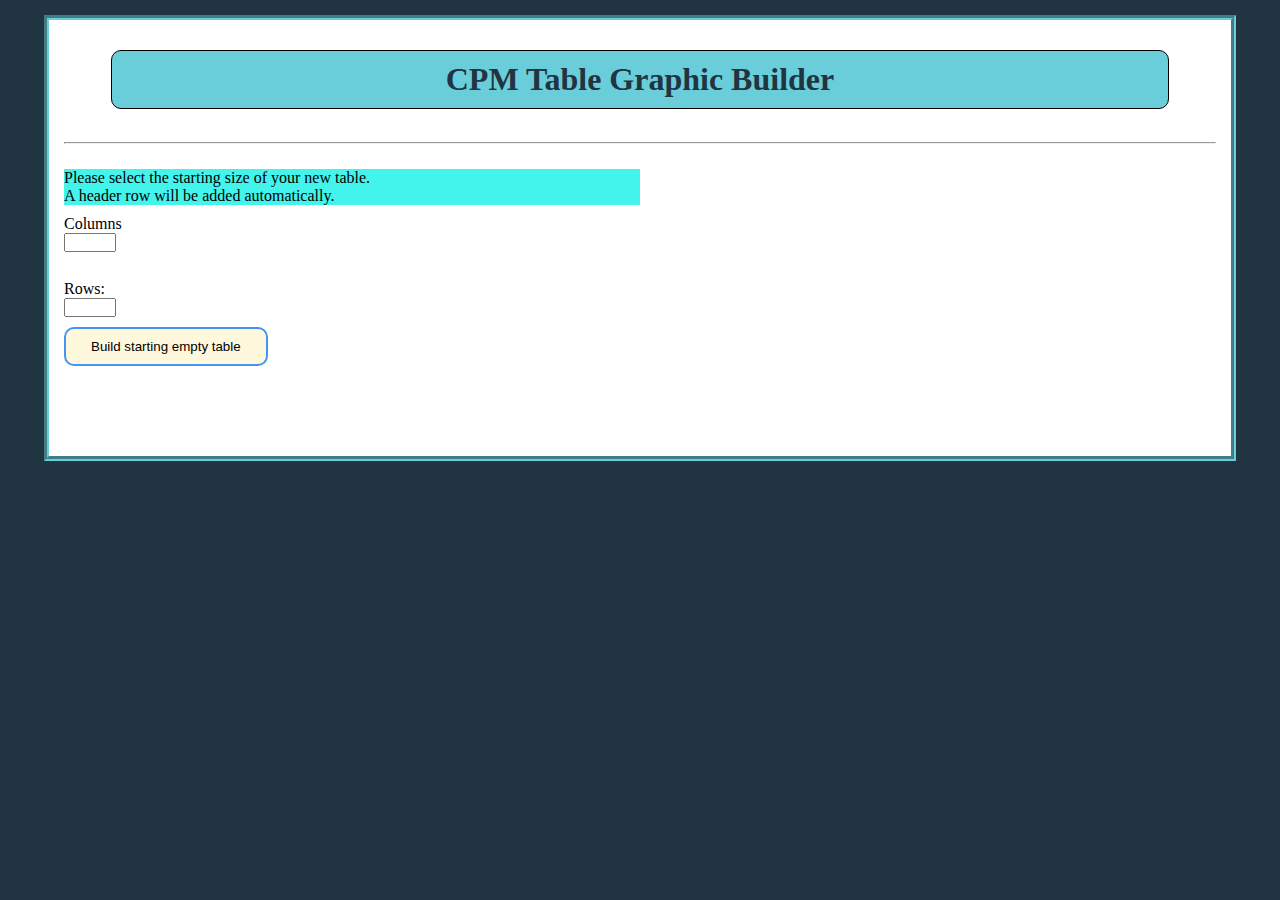
==== table-builder/index.html @ e1a39631 "add table builder directory" ====
<!DOCTYPE html>
<html lang="en">
<head>
<meta charset="utf-8" />
<title>CPM Table Builder</title>
<meta name="generator" content="Geany 1.27" />
<link rel="stylesheet" href="styles.css">
</head>

<body onload="pageLoadFunctions()">

	<div id="wrapper">
		<h1>CPM Table Graphic Builder</h1><br>
		
		<hr>
	
		<div id="inputs">
			<p class="prompt">
			Please select the starting size of your new table.<br>
			A header row will be added automatically.
			
			</p>
		
		
			<form>
				<p>
					Columns<br>
					<input id="choose_cols" type="number" min="1" max="12" required>
				</p>
				<p>
				<br>Rows:<br>
					<input id="choose_rows" type="number" min="1" max="25" required>
				</p>
			</form>
			<p>
				<button type="button" onclick="addRowsCols()">Build starting empty table</button>
			</p>
		</div> <!-- close inputs div -->
	
	
		<table id="my_table">
		</table>
	
		<p><button id="addRow" type="button" onclick="addOneRow()">Click to add one row</button></p>
		<p><button id ="tableGeneratorButton" type="button" onclick="generatePNG()">Click to generate table graphic</button></p>
		
<!-- Scripts -->	
<script src="jquery-3.3.1.js"></script>
<script src="html2canvas.js"></script>
<script src="main.js"></script>

<script>
window.takeScreenShot = function() {
    html2canvas(document.getElementById("my_table"), { //pass element to target
        onrendered: function (canvas) {
            document.body.appendChild(canvas);
			
        },
        width:window.innerWidth,
        height:window.innerHeight
    });
}
</script>

</div> <!-- close wrapper div -->

</body>
</html>
---- table-builder/styles.css ----
/* Table Builder */

* {
	margin: 0;
	padding: 0;
}

body {
	background-color: #213442;
	}
	
canvas {
	display: block;
	background-color: #FFFFFF;
	width: auto;
	margin: 30px auto;
}	
	
#wrapper {
	width: 90%;
	height: auto;
	margin: 15px auto;
	padding: 15px;
	background-color: #FFFFFF;
	border: 5px solid #69CEDA;
	border-style: groove;
}	
	
h1 {
	text-align: center;
	color: #213442;
	margin-top: 15px;
	margin-bottom: 15px;
	margin-left: auto;
	margin-right: auto;
	padding: 10px;
	background-color: #69CEDA;
	width: 90%;
	border: 1px solid black;
	border-radius: 10px;
}
	
hr {
	display: block;
	margin-bottom: 25px;
}
	
p {
	margin: 10px 0px;
}
	
table {
	border: 2px solid black;
	}

tr:nth-child(n+2):nth-child(odd) {
	background-color: #87CEFA;
	color: #000000;
	}
	
#my_table {
	background: rgba(255,255,255,0.5);
	border: none;
	border-collapse: collapse;
	margin: 25px auto 50px 25px;
}

#my_table .first {
	border-bottom:3px solid black;
}
#my_table .first td {
	border-bottom:3px solid black;
}

#my_table tr {
	border-bottom: 0px solid black;
}

#my_table th, td {
	border-left: 1px solid black;
}

#my_table th, td:first-child {
	border-left: none;
} 

#my_table textarea {
	background-color: transparent;
	border: none; 
	font-family: Arial, Helvetica, sans-serif;
	color: black;
	padding-bottom: 0px;
	padding-top: 5px;
	padding-left: 10px;
}

#my_table .first textarea {
	color: black;
	font-weight: bold;
	
}

#my_table tr:nth-child(n+2) td:nth-child(n+2) textarea {
	text-align: left;
	
}

#my_table tr:nth-child(1) textarea {
	height: 2.0em;
	text-align: left;
	font-weight: 600;
}

button {
	padding: 10px 25px;
	border: 2px solid #4295f4;
	border-radius: 10px;
	background-color: cornsilk;
}

#tableGeneratorButton {
	font-weight: bold;
}


#inputs .prompt {
	background-color: #42f4eb;
	width: 50%;
}
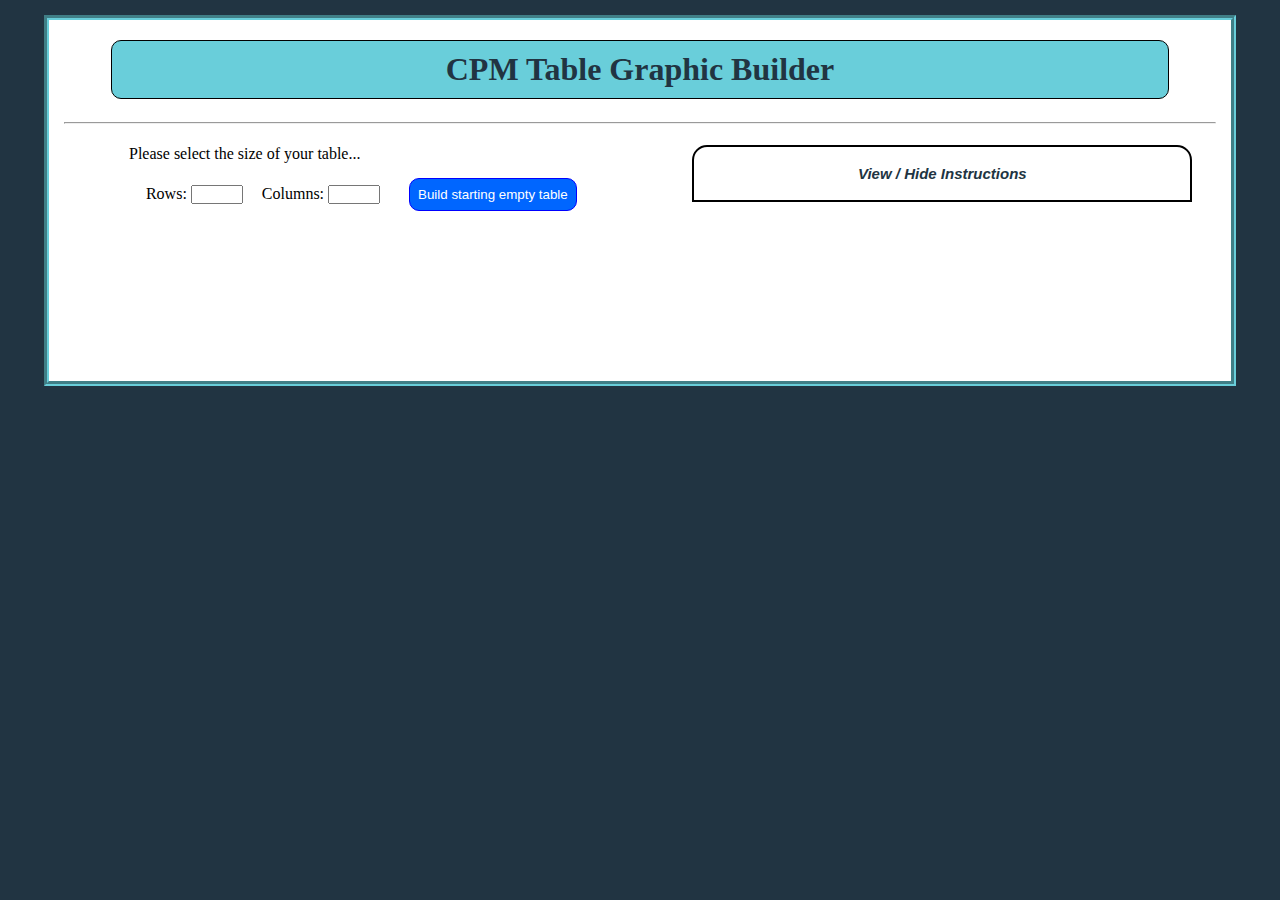
==== commit b5bc842f: "first deployable version" ====
--- a/table-builder/index.html
+++ b/table-builder/index.html
@@ -1,3 +1,5 @@
+<!-- GRID BASED -->
+
 <!DOCTYPE html>
 <html lang="en">
 <head>
@@ -9,46 +11,97 @@
 
 <body onload="pageLoadFunctions()">
 
-	<div id="wrapper">
-		<h1>CPM Table Graphic Builder</h1><br>
-		
-		<hr>
+
+
+<div class="grid-container">
 	
-		<div id="inputs">
-			<p class="prompt">
-			Please select the starting size of your new table.<br>
-			A header row will be added automatically.
-			
-			</p>
-		
-		
-			<form>
+		<!-- Header -->
+		<div class="grid-item" id="box-1">
+			<h1>CPM Table Graphic Builder</h1><br>
+			<hr>
+		</div> <!-- close box-1 div -->
+	
+		<!-- Collapsible instruction panel -->
+		<div class="grid-item" id="box-2">
+			<button class="collapsible">View / Hide Instructions</button>
+			<div class="content">
 				<p>
-					Columns<br>
-					<input id="choose_cols" type="number" min="1" max="12" required>
+				Enter the number of rows and columns that you want your chart to have in the fields below. 
+				A header column will be created automatically, so you don't need to include it in your count.
 				</p>
 				<p>
-				<br>Rows:<br>
-					<input id="choose_rows" type="number" min="1" max="25" required>
+				Click on the 'Create empty table' button to start editing.
 				</p>
-			</form>
-			<p>
-				<button type="button" onclick="addRowsCols()">Build starting empty table</button>
-			</p>
-		</div> <!-- close inputs div -->
+				<p>
+				You may resize any text area within the table by clicking, holding, and dragging the 'handle' in the 
+				 bottom right corner of the text area. 
+				 The 'handles' are for editing only, and will not appear in your final graphic.
+				</p>
+				<p>				
+				Resizing the width of a text field will adjust the width of all
+				fields in the table to match. The height of each text field, however, can be adjusted individually
+				 to allow for multiple lines of text if desired.
+				</p>
+				<p>
+				You may add additional empty rows to the bottom of the table via the 'Add Row' button at any time before
+				 generating your table graphic.
+				</p>
+				<p>
+				When you are ready to create your downloadable table graphic, just click on the 'Generate Graphic' button.
+				The table will appear directly below the editing area.
+				</p>
+				<p>
+				To download, simply right-click on the graphic and select 'save image as..' Make sure that you 'Save as type: PNG.
+				</p>
+				<p>
+				You can name the file what you wish, and save it where you like.
+				</p>
+			</div> <!-- close content div -->
+		</div> <!-- close box-1 div -->
+		
+		<!-- Input bar to select blank table dimensions -->
+		<div class="grid-item" id="box-3">
+			<div id="inputs">
+				<p id="prompt">
+				Please select the size of your table...
+				</p>
+				<form>
+					<ul class="input-bar">
+						<li>
+						Rows: 
+						<input id="choose_rows" type="number" min="1" max="25" required>
+						</li>
+						<li>
+						Columns: 
+						<input id="choose_cols" type="number" min="1" max="12" required>
+						</li>
+						<li>
+						<button type="button" onclick="addRowsCols()">Build starting empty table</button>
+						</li>
+					</ul>
+				</form>
+					
+			</div> <!-- close inputs div -->
+		</div> <!-- close box-3 div -->
+		
+		<!-- Container for generated empty table -->
+		<div class="grid-item" id="box-4">
+			<table id="my_table">
+			</table>
+		</div> <!-- close box-4 div -->
 	
-	
-		<table id="my_table">
-		</table>
-	
-		<p><button id="addRow" type="button" onclick="addOneRow()">Click to add one row</button></p>
-		<p><button id ="tableGeneratorButton" type="button" onclick="generatePNG()">Click to generate table graphic</button></p>
-		
+		<!-- Button bar: Add Row and Generate Graphic -->
+		<div class="grid-item" id="box-5">
+			<button id="addRow" type="button" onclick="addOneRow()">Click to add one row</button>
+			<button id ="tableGeneratorButton" type="button" onclick="generatePNG()">Click to generate table graphic</button></p>
+		</div> <!-- Close box-5 div -->
+	 
 <!-- Scripts -->	
 <script src="jquery-3.3.1.js"></script>
 <script src="html2canvas.js"></script>
 <script src="main.js"></script>
 
+<!-- Calls Canvas2HTML which generates Canvas object by parsing "my_table" contents -->
 <script>
 window.takeScreenShot = function() {
     html2canvas(document.getElementById("my_table"), { //pass element to target
@@ -62,7 +115,8 @@
 }
 </script>
 
-</div> <!-- close wrapper div -->
+
+</div> <!-- close grid-container div -->
 
 </body>
 </html>
--- a/table-builder/styles.css
+++ b/table-builder/styles.css
@@ -1,4 +1,6 @@
-/* Table Builder */
+/* Table Builder 
+Grid UI
+*/
 
 * {
 	margin: 0;
@@ -8,31 +10,110 @@
 body {
 	background-color: #213442;
 	}
-	
-canvas {
-	display: block;
-	background-color: #FFFFFF;
-	width: auto;
-	margin: 30px auto;
-}	
-	
-#wrapper {
+
+p {
+	margin-bottom: 15px;
+}
+	
+.grid-container {
 	width: 90%;
+	display: grid;
+	grid-template-columns: auto auto auto;
+	grid-gap: 10px;
 	height: auto;
 	margin: 15px auto;
 	padding: 15px;
 	background-color: #FFFFFF;
 	border: 5px solid #69CEDA;
 	border-style: groove;
+}
+
+.grid-item {
+	text-align: center;
 }	
-	
+
+.grid-item#box-1 {
+	grid-row-start: 1;
+	grid-row-end: 2;
+	grid-column-start: 1;
+	grid-column-end: 4;
+	border: none;
+	height: 75px;
+}
+
+.grid-item#box-2 {
+	grid-row-start: 2;
+	grid-row-end: 3;
+	grid-column-start: 3;
+	grid-column-end: 4;
+	border: none;
+	margin: 25px auto 0px auto;
+	width: 500px;
+}
+
+.collapsible {
+  background-color: #ffffff;
+  color: #213442;
+  font-style: oblique;
+  font-weight: 600;
+  cursor: pointer;
+  padding: 18px;
+  width: 100%;
+  border: none;
+  text-align: center;
+  outline: none;
+  font-size: 15px;
+  border: 2px solid black;
+  border-radius: 15px 15px 0px 0px;
+}
+
+.active, .collapsible:hover {
+  background-color: #ffffff;
+}
+
+.content {
+  padding: 18px;
+  display: none;
+  overflow: hidden;
+  text-align: left;
+  background-color: cornsilk;
+  border: 1px solid black;
+  border-radius: 0px 0px 15px 15px;
+}
+
+.grid-item#box-3 {
+	grid-row-start: 2;
+	grid-row-end: 3;
+	grid-column-start: 1;
+	grid-column-end: 3;
+	min-width: 500px;
+	border: none;
+	margin-top: 25px;
+	
+}
+
+.grid-item#box-4 {
+	grid-row-start: 5;
+	grid-row-end: 6;
+	grid-column-start: 1;
+	grid-column-end: 4;
+	margin-top: 25px;
+	border: none;	
+}
+
+.grid-item#box-5 {
+	grid-row-start: 6;
+	grid-row-end: 7;
+	grid-column-start: 1;
+	grid-column-end: 4;
+	border: none;
+	
+}
+
 h1 {
 	text-align: center;
 	color: #213442;
-	margin-top: 15px;
-	margin-bottom: 15px;
-	margin-left: auto;
-	margin-right: auto;
+	margin: 5px auto;
 	padding: 10px;
 	background-color: #69CEDA;
 	width: 90%;
@@ -42,17 +123,39 @@
 	
 hr {
 	display: block;
-	margin-bottom: 25px;
-}
-	
-p {
-	margin: 10px 0px;
+}
+
+#prompt {
+	text-align: left;
+	margin-left: 65px;
+}
+
+.input-bar {
+	list-style-type: none;
+	margin-top: 10px;
+}
+
+.input-bar li {
+	display: inline;
+}
+
+.input-bar li:nth-child(1) {
+	margin-right: 15px;
+}
+
+#inputs button {
+	background-color: #0066ff;
+	color: #ffffff;
+	margin-left: 25px;
+	padding: 8px;
+	border: 1px solid blue;
+	border-radius: 10px;
 }
 	
 table {
 	border: 2px solid black;
 	}
-
+	
 tr:nth-child(n+2):nth-child(odd) {
 	background-color: #87CEFA;
 	color: #000000;
@@ -111,19 +214,21 @@
 	font-weight: 600;
 }
 
-button {
-	padding: 10px 25px;
-	border: 2px solid #4295f4;
+#addRow, #tableGeneratorButton {
+	background-color: #0066ff;
+	color: #ffffff;
+	margin: 10px 25px;
+	padding: 8px;
+	border: 1px solid blue;
 	border-radius: 10px;
-	background-color: cornsilk;
-}
-
-#tableGeneratorButton {
-	font-weight: bold;
-}
-
-
-#inputs .prompt {
-	background-color: #42f4eb;
-	width: 50%;
-}+}
+
+
+
+canvas {
+	display: block;
+	background-color: #FFFFFF;
+	width: auto;
+	margin: 30px auto;
+}		
+	
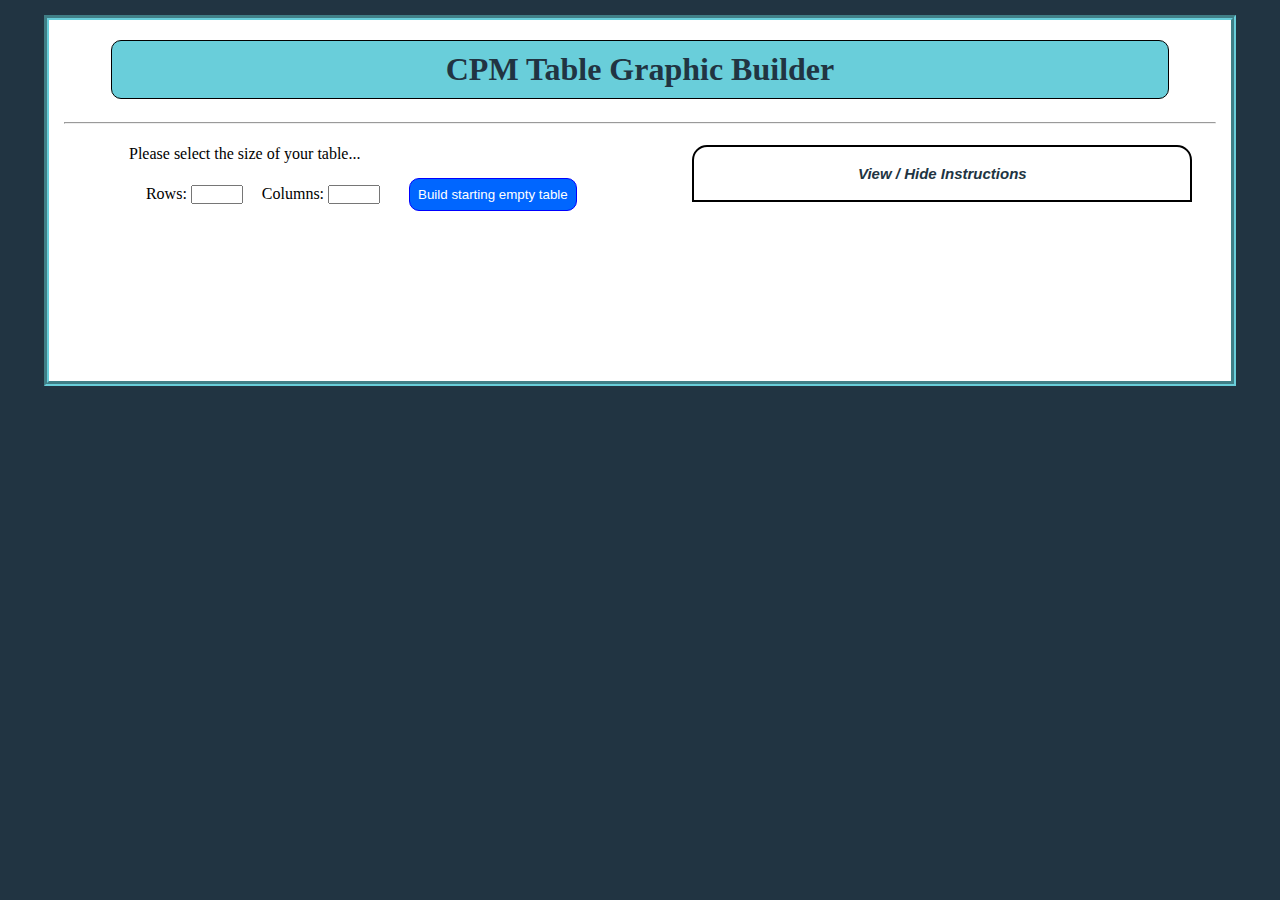
==== commit dafe6bf9: "fixed column resize event" ====
--- a/table-builder/index.html
+++ b/table-builder/index.html
@@ -97,7 +97,7 @@
 		</div> <!-- Close box-5 div -->
 	 
 <!-- Scripts -->	
-<script src="jquery-3.3.1.js"></script>
+<script src="jquery-3.3.1.js">
 <script src="html2canvas.js"></script>
 <script src="main.js"></script>
 
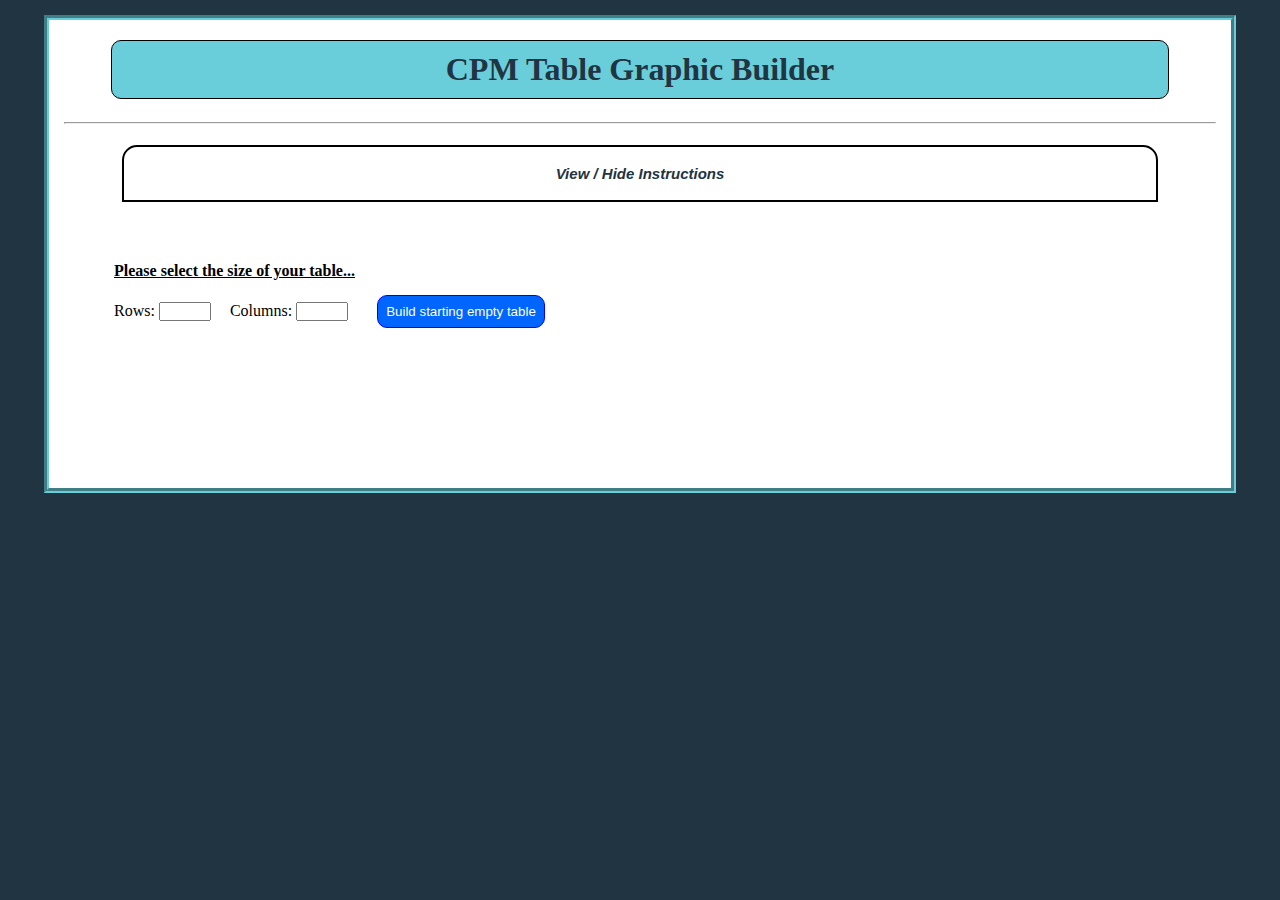
==== commit eaf26880: "more UI and layout improvements" ====
--- a/table-builder/index.html
+++ b/table-builder/index.html
@@ -93,11 +93,11 @@
 		<!-- Button bar: Add Row and Generate Graphic -->
 		<div class="grid-item" id="box-5">
 			<button id="addRow" type="button" onclick="addOneRow()">Click to add one row</button>
-			<button id ="tableGeneratorButton" type="button" onclick="generatePNG()">Click to generate table graphic</button></p>
+			<button id="tableGeneratorButton" type="button" onclick="generatePNG()">Click to generate table graphic</button></p>
 		</div> <!-- Close box-5 div -->
 	 
 <!-- Scripts -->	
-<script src="jquery-3.3.1.js">
+<script src="jquery-3.3.1.js"></script>
 <script src="html2canvas.js"></script>
 <script src="main.js"></script>
 
--- a/table-builder/styles.css
+++ b/table-builder/styles.css
@@ -44,11 +44,11 @@
 .grid-item#box-2 {
 	grid-row-start: 2;
 	grid-row-end: 3;
-	grid-column-start: 3;
+	grid-column-start: 1;
 	grid-column-end: 4;
 	border: none;
 	margin: 25px auto 0px auto;
-	width: 500px;
+	width: 90%;
 }
 
 .collapsible {
@@ -82,13 +82,13 @@
 }
 
 .grid-item#box-3 {
-	grid-row-start: 2;
-	grid-row-end: 3;
+	grid-row-start: 3;
+	grid-row-end: 4;
 	grid-column-start: 1;
 	grid-column-end: 3;
 	min-width: 500px;
 	border: none;
-	margin-top: 25px;
+	margin-top: 50px;
 	
 }
 
@@ -127,20 +127,27 @@
 
 #prompt {
 	text-align: left;
-	margin-left: 65px;
+	margin-left: 50px;
+	margin-bottom: 15px;
+	text-decoration: underline;
+	font-weight: 600;
 }
 
 .input-bar {
 	list-style-type: none;
 	margin-top: 10px;
+	text-align: left;
+	margin-left: 50px;
 }
 
 .input-bar li {
-	display: inline;
+	display: inline-block;
 }
 
 .input-bar li:nth-child(1) {
 	margin-right: 15px;
+	
+	
 }
 
 #inputs button {
